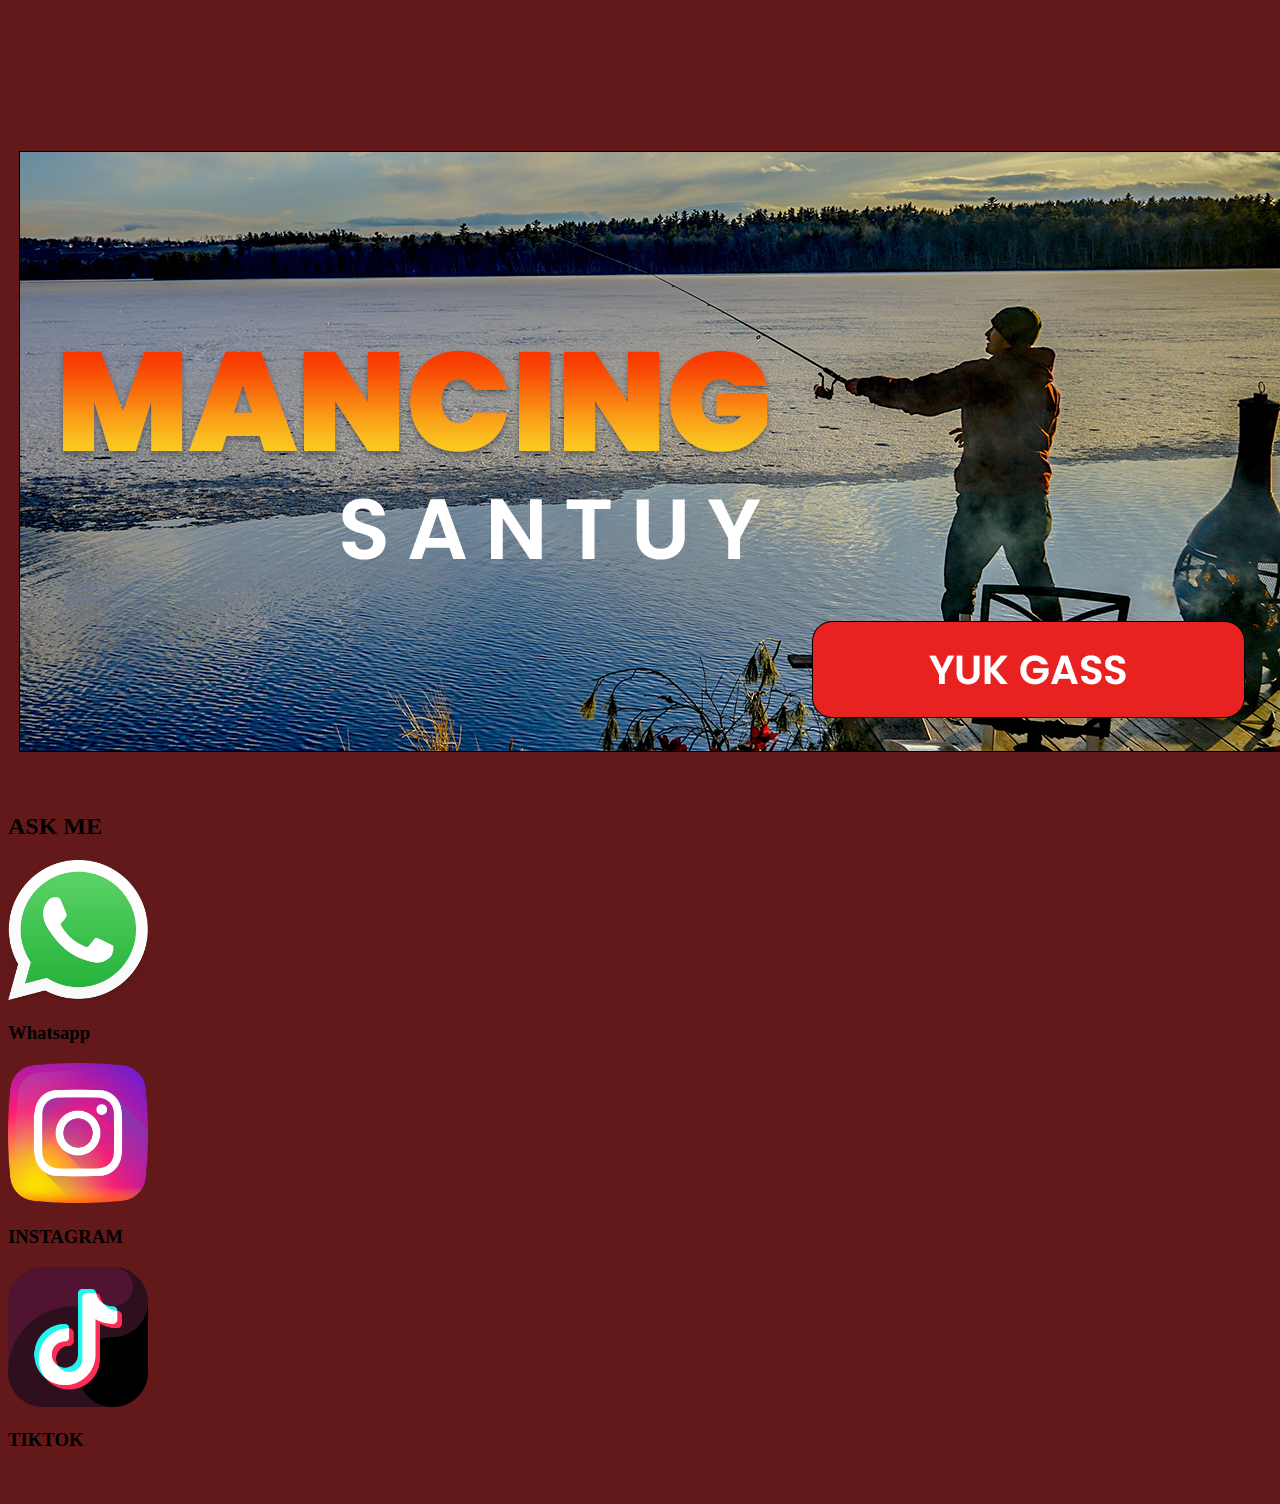
==== ask me.html @ f683b7ed "menambahkan file website" ====
<!DOCTYPE html>
<html lang="en">
  <head>
    <meta charset="utf-8">
    <meta http-equiv="X-UA-Compatible" content="IE=edge">
    <meta name="viewport" content="width=device-width, initial-scale=1">
    <title>Bootstrap Agency Page Template</title>
    <!-- Bootstrap -->
    <link href="css/bootstrap-4.4.1.css" rel="stylesheet">
    <style type="text/css">
    body {
    background-image: url();
    background-color: #631919;
}
    body,td,th {
    color: #000000;
}
    </style>
  <script type="text/javascript">
function MM_swapImgRestore() { //v3.0
  var i,x,a=document.MM_sr; for(i=0;a&&i<a.length&&(x=a[i])&&x.oSrc;i++) x.src=x.oSrc;
}
function MM_preloadImages() { //v3.0
  var d=document; if(d.images){ if(!d.MM_p) d.MM_p=new Array();
    var i,j=d.MM_p.length,a=MM_preloadImages.arguments; for(i=0; i<a.length; i++)
    if (a[i].indexOf("#")!=0){ d.MM_p[j]=new Image; d.MM_p[j++].src=a[i];}}
}

function MM_findObj(n, d) { //v4.01
  var p,i,x;  if(!d) d=document; if((p=n.indexOf("?"))>0&&parent.frames.length) {
    d=parent.frames[n.substring(p+1)].document; n=n.substring(0,p);}
  if(!(x=d[n])&&d.all) x=d.all[n]; for (i=0;!x&&i<d.forms.length;i++) x=d.forms[i][n];
  for(i=0;!x&&d.layers&&i<d.layers.length;i++) x=MM_findObj(n,d.layers[i].document);
  if(!x && d.getElementById) x=d.getElementById(n); return x;
}

function MM_swapImage() { //v3.0
  var i,j=0,x,a=MM_swapImage.arguments; document.MM_sr=new Array; for(i=0;i<(a.length-2);i+=3)
   if ((x=MM_findObj(a[i]))!=null){document.MM_sr[j++]=x; if(!x.oSrc) x.oSrc=x.src; x.src=a[i+2];}
}
  </script>
  </head>
  <body onLoad="MM_preloadImages('WA3.png','ig 2.png','tiktok 1.png')">
  <nav class="navbar navbar-expand-lg navbar-light bg-light"></nav>
    <header>
      <div class="jumbotron">
        <div class="container">
          <div class="row">
            <div class="align-content-md-end">
              <h1 class="text-center">&nbsp;</h1>
              <p class="text-center">&nbsp;</p>
              <p>&nbsp;</p>
              <table width="100%" border="0">
                <tbody>
                  <tr>
                    <td>&nbsp;</td>
                    <td width="90%"><span class="text-center"><img src="Hero.png" alt="" width="1277" height="601" usemap="#Map"/></span>
                      <map name="Map">
                        <area shape="rect" coords="804,467,1218,570" href="https://api.whatsapp.com/send/?phone=087821318538&text&type=phone_number&app_absent=0" target="new">
                    </map></td>
                    <td>&nbsp;</td>
                  </tr>
                </tbody>
              </table>
              <p class="text-center">&nbsp;</p>
            </div>
          </div>
        </div>
      </div>
    </header>
    <section>
      <div class="container">
        <div class="row">
          <div class="col-lg-12 mb-4 mt-2 text-center">
            <h2>ASK ME</h2>
          </div>
        </div>
      </div>
      <div class="container ">
        <div class="row">
          <div class="col-lg-4 col-md-6 col-sm-12 text-center"><a href="https://api.whatsapp.com/send/?phone=087821318538&text&type=phone_number&app_absent=0" target="new" onMouseOver="MM_swapImage('WA 3','','WA3.png',1)" onMouseOut="MM_swapImgRestore()"><img src="WA4.png" alt="" width="140" height="140" id="WA 3"></a>
            <h3>Whatsapp          </h3>
          </div>
          <div class="col-lg-4 col-md-6 col-sm-12 text-center"><a href="https://www.instagram.com/andreas_tanvin/" target="new" onMouseOver="MM_swapImage('ig','','ig 2.png',1)" onMouseOut="MM_swapImgRestore()"><img src="ig 4.png" alt="" width="140" height="140" id="ig"></a>
            <h3>INSTAGRAM          </h3>
          </div>
          <div class="col-lg-4 col-md-6 col-sm-12 text-center"><a href="https://www.tiktok.com/@kappa.kecil" target="new" onMouseOver="MM_swapImage('Image5','','tiktok 1.png',1)" onMouseOut="MM_swapImgRestore()"><img src="tiktok.png" alt="" width="140" height="140" id="Image5"></a>
            <h3>TIKTOK          </h3>
          </div>
        </div>
        <div class="row"></div>
        <div class="row"></div>
      </div>
      <div class="container">
        <div class="row"></div>
        <div class="row"></div>
      </div>
    </section>
    <div class="container">
      <div class="row">
        <div class="col-12 col-md-8 mx-auto"></div>
      </div>
    </div>
    <footer class="text-center">
      <div class="container">
        <div class="row">
          <div class="col-12">
            <p>&nbsp;</p>
          </div>
        </div>
      </div>
    </footer>
    <!-- jQuery (necessary for Bootstrap's JavaScript plugins) --> 
    <script src="js/jquery-3.4.1.min.js"></script> 
    <!-- Include all compiled plugins (below), or include individual files as needed --> 
    <script src="js/popper.min.js"></script> 
    <script src="js/bootstrap-4.4.1.js"></script>
  </body>
</html>
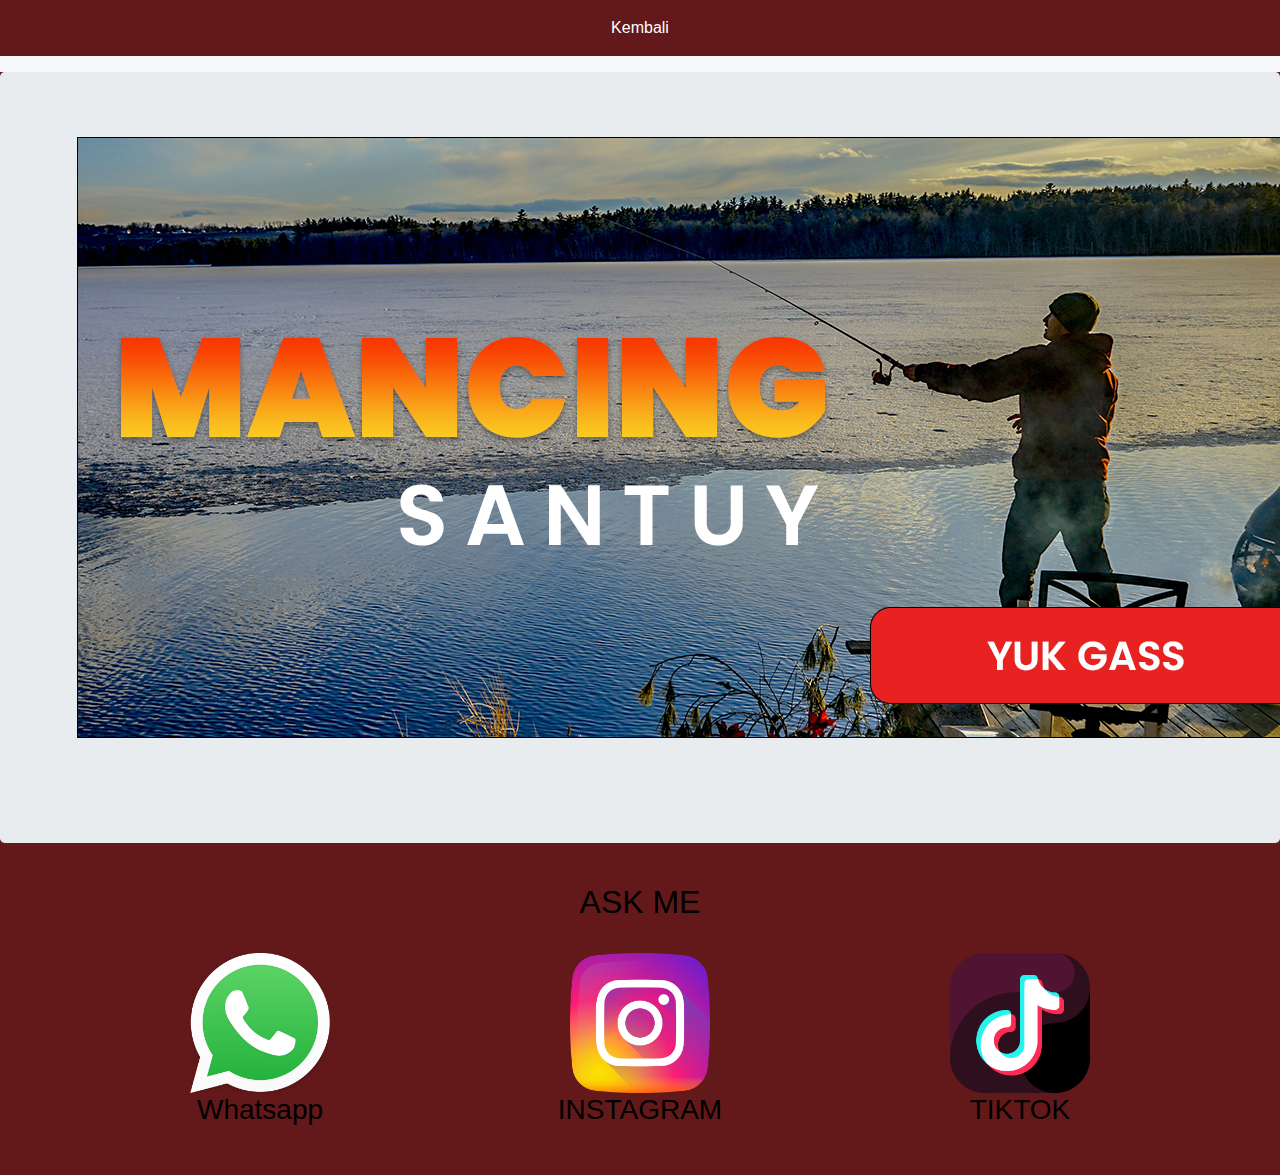
==== commit d6f0eb9d: "bug fixing nomor wa" ====
--- a/ask me.html
+++ b/ask me.html
@@ -41,22 +41,28 @@
   </script>
   </head>
   <body onLoad="MM_preloadImages('WA3.png','ig 2.png','tiktok 1.png')">
+  <div class="container">
+    <div class="row">
+      <div class="col-lg-12 text-center mt-3">
+        <a href="index.html" target="new" onMouseOver="MM_swapImage('WA 3','','WA3.png',1)" onMouseOut="MM_swapImgRestore()">
+          <p class="text-white">Kembali</p>
+        </a>
+      </div>
+    </div>
+  </div>
   <nav class="navbar navbar-expand-lg navbar-light bg-light"></nav>
     <header>
       <div class="jumbotron">
         <div class="container">
           <div class="row">
             <div class="align-content-md-end">
-              <h1 class="text-center">&nbsp;</h1>
-              <p class="text-center">&nbsp;</p>
-              <p>&nbsp;</p>
               <table width="100%" border="0">
                 <tbody>
                   <tr>
                     <td>&nbsp;</td>
                     <td width="90%"><span class="text-center"><img src="Hero.png" alt="" width="1277" height="601" usemap="#Map"/></span>
                       <map name="Map">
-                        <area shape="rect" coords="804,467,1218,570" href="https://api.whatsapp.com/send/?phone=087821318538&text&type=phone_number&app_absent=0" target="new">
+                        <area shape="rect" coords="804,467,1218,570" href="https://wa.me/6287821318538" target="new">
                     </map></td>
                     <td>&nbsp;</td>
                   </tr>
@@ -78,7 +84,7 @@
       </div>
       <div class="container ">
         <div class="row">
-          <div class="col-lg-4 col-md-6 col-sm-12 text-center"><a href="https://api.whatsapp.com/send/?phone=087821318538&text&type=phone_number&app_absent=0" target="new" onMouseOver="MM_swapImage('WA 3','','WA3.png',1)" onMouseOut="MM_swapImgRestore()"><img src="WA4.png" alt="" width="140" height="140" id="WA 3"></a>
+          <div class="col-lg-4 col-md-6 col-sm-12 text-center"><a href="https://wa.me/6287821318538" target="new" onMouseOver="MM_swapImage('WA 3','','WA3.png',1)" onMouseOut="MM_swapImgRestore()"><img src="WA4.png" alt="" width="140" height="140" id="WA 3"></a>
             <h3>Whatsapp          </h3>
           </div>
           <div class="col-lg-4 col-md-6 col-sm-12 text-center"><a href="https://www.instagram.com/andreas_tanvin/" target="new" onMouseOver="MM_swapImage('ig','','ig 2.png',1)" onMouseOut="MM_swapImgRestore()"><img src="ig 4.png" alt="" width="140" height="140" id="ig"></a>
